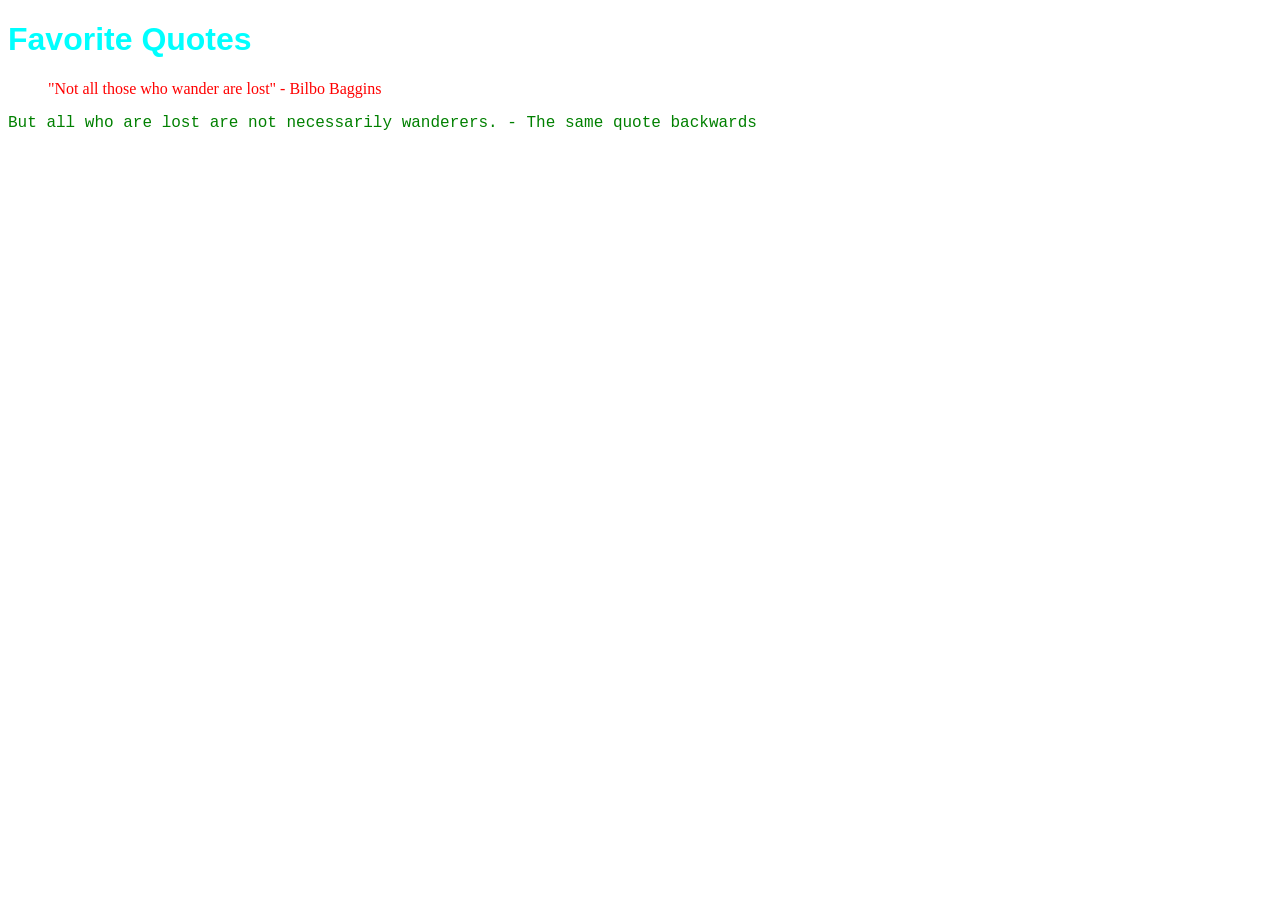
==== index.html @ 6bf46795 "Dev 2 Moving header/Changing Author 3/6/26" ====
<!DOCTYPE html>
<html>
<head>
    <link rel="stylesheet" href="style.css">
    <title>
        Team Git Practice-10.2 Assignment-CSD380
    </title>
</head>

<body>
    <h1>Favorite Quotes</h1>
    <blockquote> "Not all those who wander are lost" - Bilbo Baggins </blockquote>
    <p>But all who are lost are not necessarily wanderers. - The same quote backwards</p>
</body>
</html>
---- style.css ----
h1{
    color: aqua;
    font-family: 'Franklin Gothic Medium', 'Arial Narrow', Arial, sans-serif;
}
blockquote{
    color: red;
    font-family: 'Times New Roman', Times, serif;
}
p{
    color: green;
    font-family: 'Courier New', Courier, monospace;
}
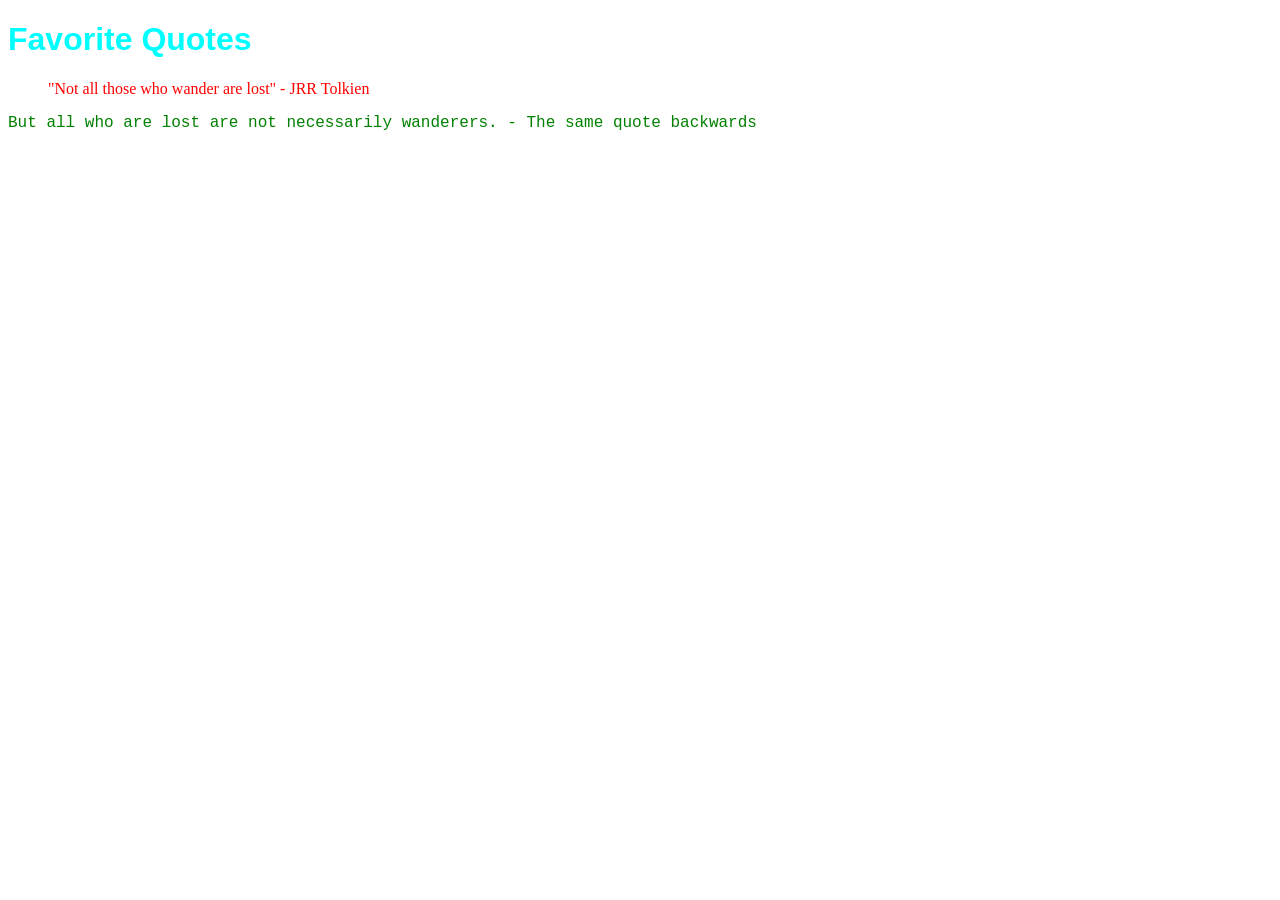
==== commit 8b3fad5c: "Vargas: correct quote author to J.R.R. Tolkien" ====
--- a/index.html
+++ b/index.html
@@ -9,7 +9,7 @@
 
 <body>
     <h1>Favorite Quotes</h1>
-    <blockquote> "Not all those who wander are lost" - Bilbo Baggins </blockquote>
+    <blockquote> "Not all those who wander are lost" - JRR Tolkien</blockquote> <!--True Author is J.R.R. Tolkien tip for Dev1 -->
     <p>But all who are lost are not necessarily wanderers. - The same quote backwards</p>
 </body>
-</html>+</html>
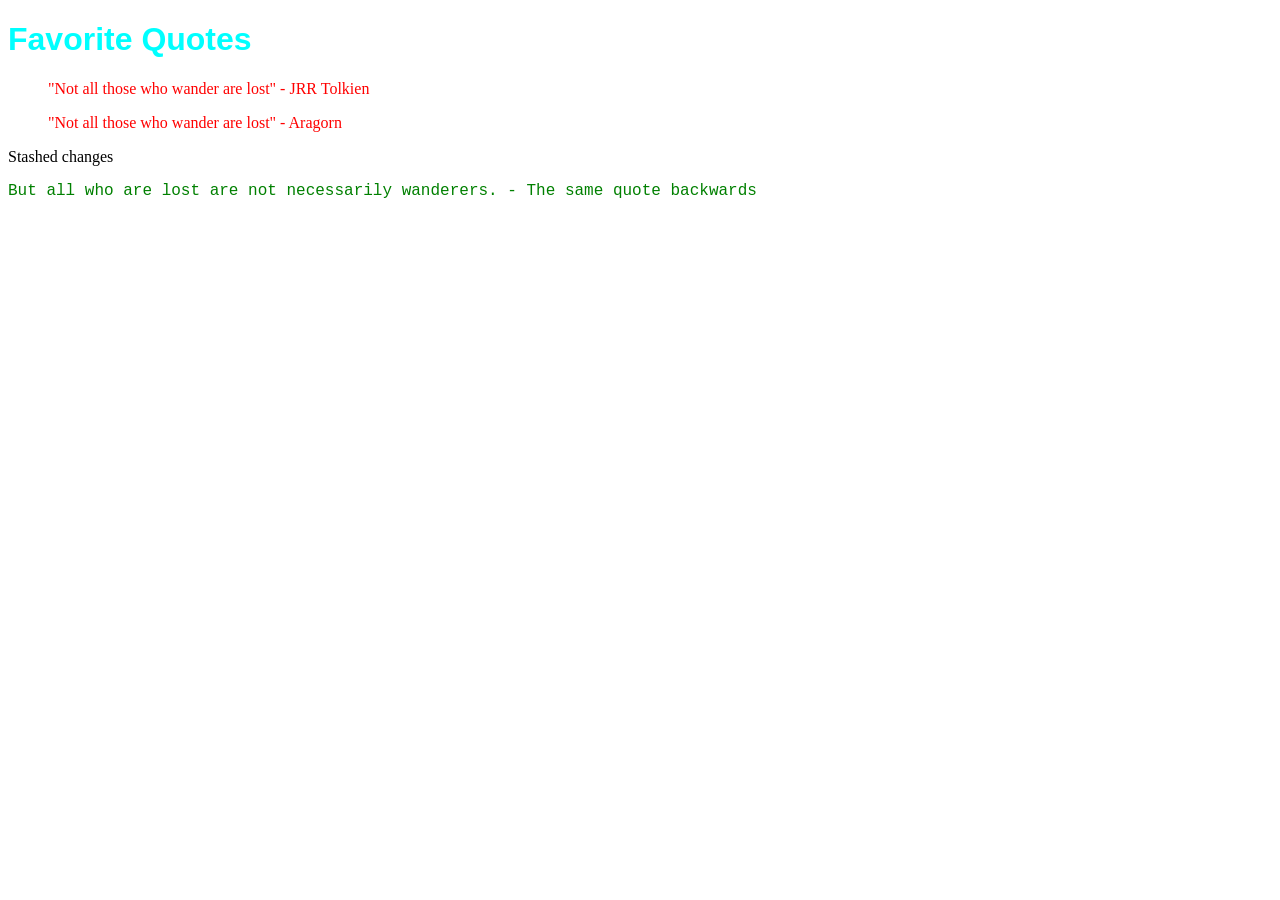
==== commit 29c361e6: "Vargas: resolve merge conflict and finalize quote author" ====
--- a/index.html
+++ b/index.html
@@ -10,6 +10,7 @@
 <body>
     <h1>Favorite Quotes</h1>
     <blockquote> "Not all those who wander are lost" - JRR Tolkien</blockquote> <!--True Author is J.R.R. Tolkien tip for Dev1 -->
+    <blockquote> "Not all those who wander are lost" - Aragorn</blockquote> <!--True Author is J.R.R. Tolkien tip for Dev1 -->Stashed changes
     <p>But all who are lost are not necessarily wanderers. - The same quote backwards</p>
 </body>
 </html>
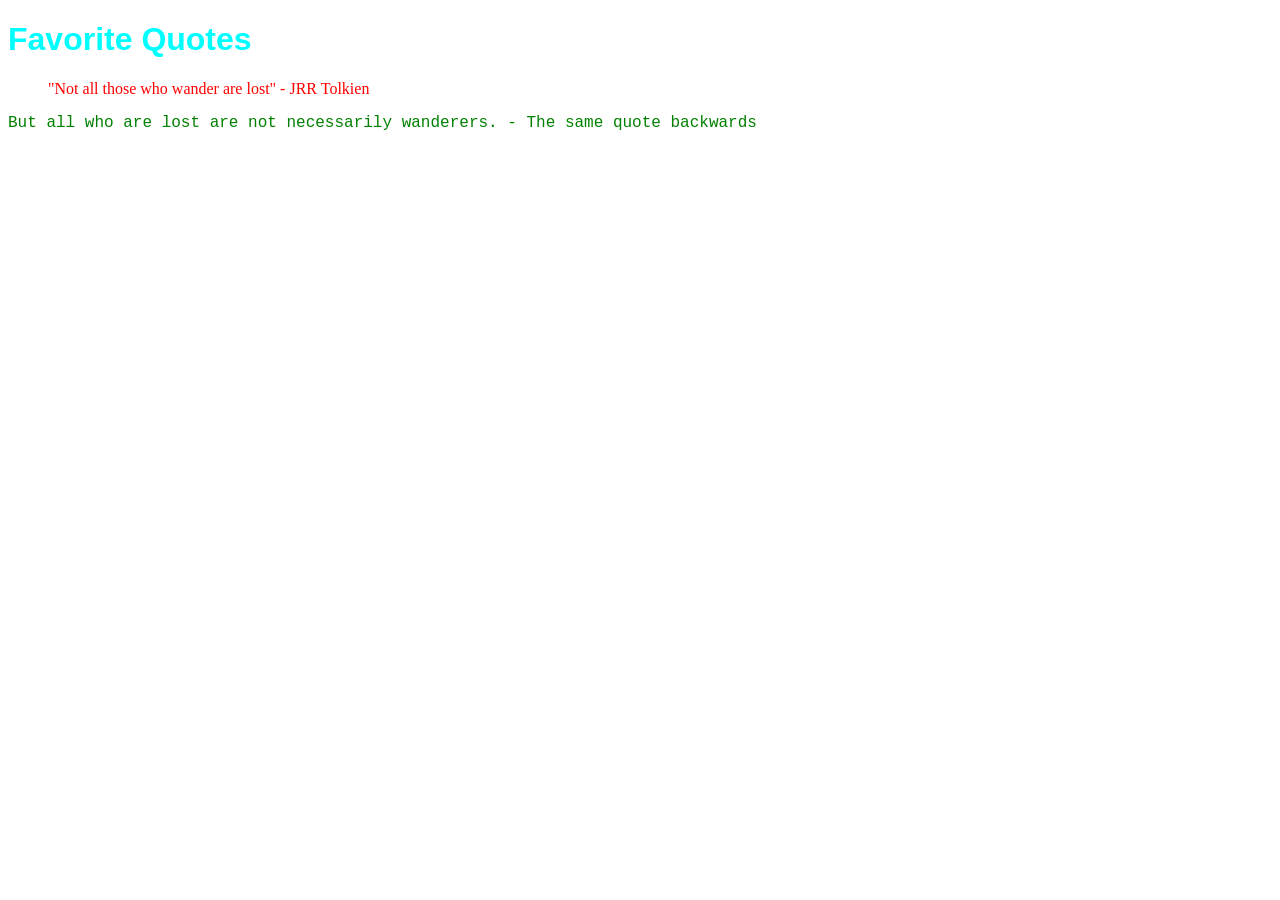
==== commit 5372ea2b: "Vargas: clean merge conflict and finalize quote author" ====
--- a/index.html
+++ b/index.html
@@ -9,8 +9,7 @@
 
 <body>
     <h1>Favorite Quotes</h1>
-    <blockquote> "Not all those who wander are lost" - JRR Tolkien</blockquote> <!--True Author is J.R.R. Tolkien tip for Dev1 -->
-    <blockquote> "Not all those who wander are lost" - Aragorn</blockquote> <!--True Author is J.R.R. Tolkien tip for Dev1 -->Stashed changes
+    <blockquote> "Not all those who wander are lost" - JRR Tolkien</blockquote> 
     <p>But all who are lost are not necessarily wanderers. - The same quote backwards</p>
 </body>
 </html>
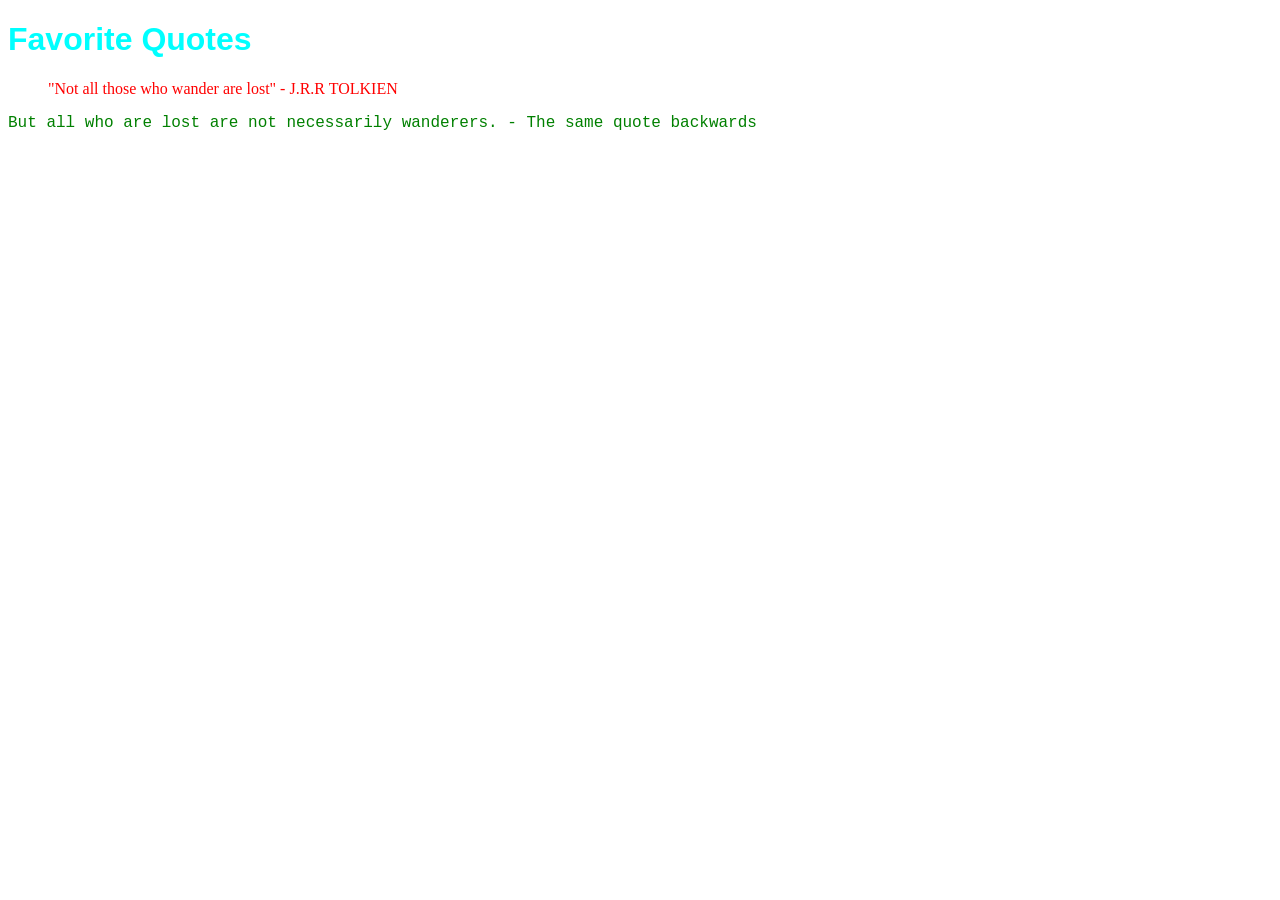
==== commit 186e1890: "Vargas: update author to uppercase per developer 2 request" ====
--- a/index.html
+++ b/index.html
@@ -9,7 +9,7 @@
 
 <body>
     <h1>Favorite Quotes</h1>
-    <blockquote> "Not all those who wander are lost" - JRR Tolkien</blockquote> 
+    <blockquote> "Not all those who wander are lost" - J.R.R TOLKIEN</blockquote>  <!--Vargas: correct quote author to J.R.R. Tolkien-->
     <p>But all who are lost are not necessarily wanderers. - The same quote backwards</p>
 </body>
 </html>
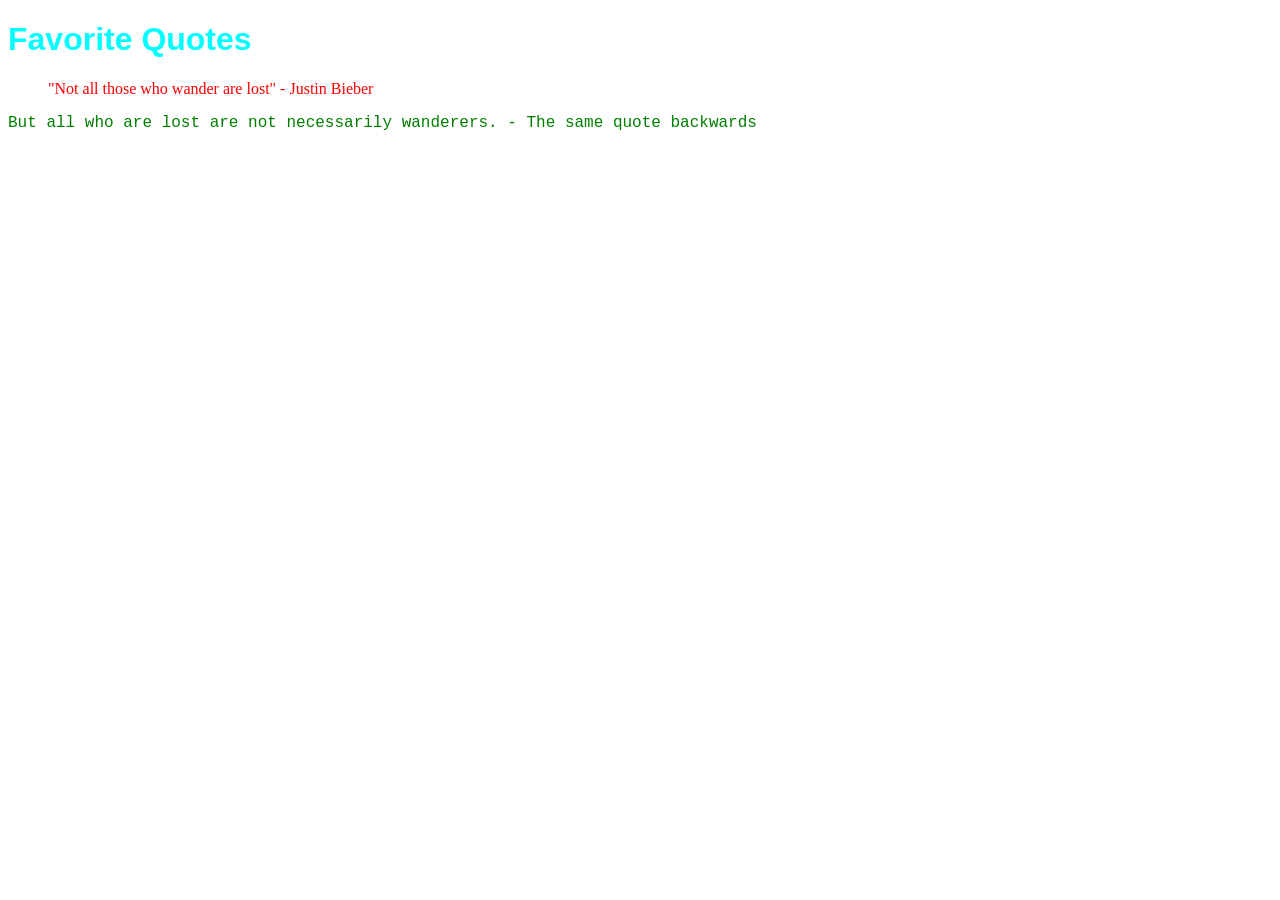
==== commit c290016d: "Mendez: corrected quote author to Justin Bieber" ====
--- a/index.html
+++ b/index.html
@@ -9,7 +9,7 @@
 
 <body>
     <h1>Favorite Quotes</h1>
-    <blockquote> "Not all those who wander are lost" - J.R.R TOLKIEN</blockquote>  <!--Vargas: correct quote author to J.R.R. Tolkien-->
+    <blockquote> "Not all those who wander are lost" - Justin Bieber</blockquote>  <!--Vargas: correct quote author to J.R.R. Tolkien-->
     <p>But all who are lost are not necessarily wanderers. - The same quote backwards</p>
 </body>
 </html>
